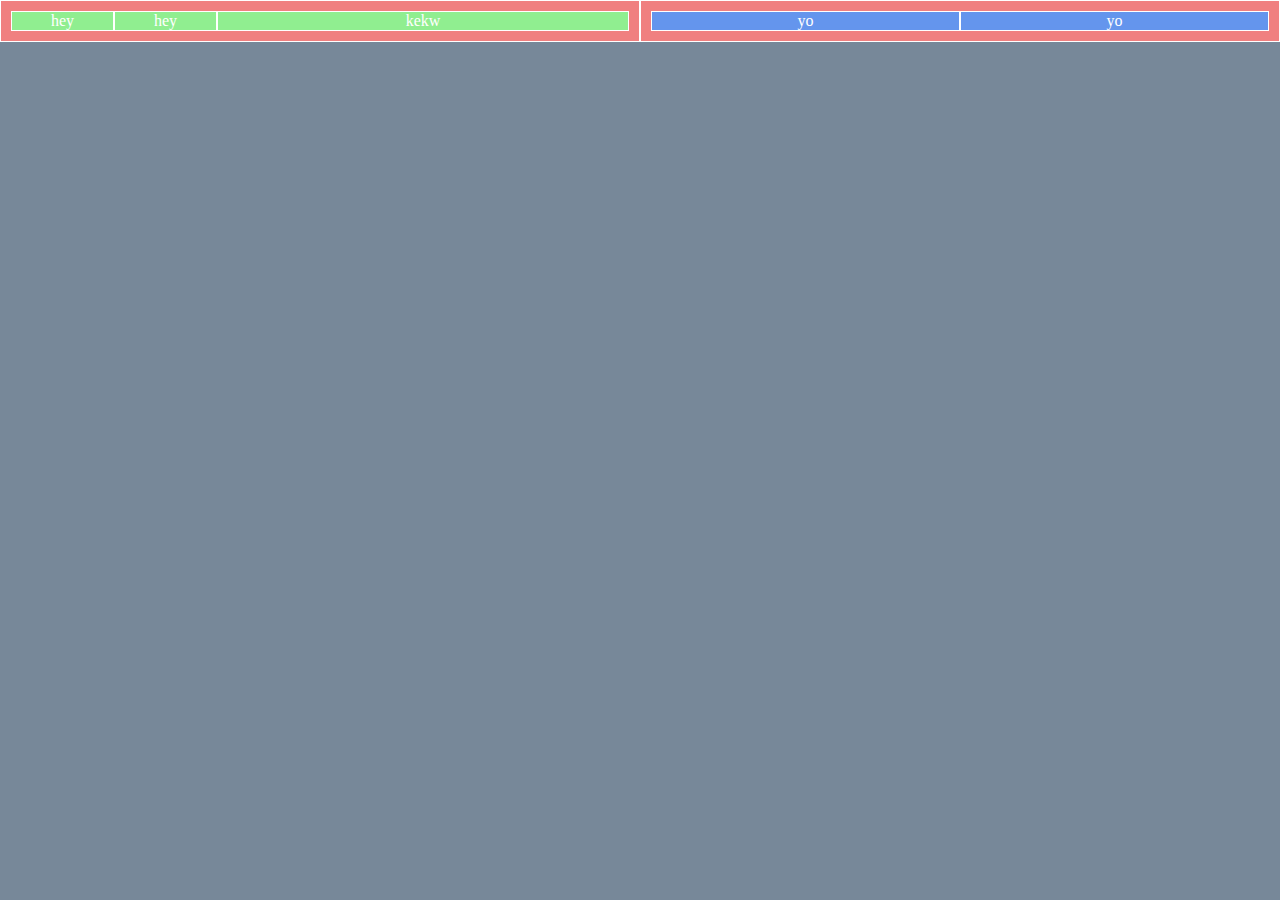
==== index.html @ e753bf17 "Inizio esercizio + media complete" ====
<!DOCTYPE html>
<html lang="en">
<head>
    <meta charset="UTF-8">
    <meta http-equiv="X-UA-Compatible" content="IE=edge">
    <meta name="viewport" content="width=device-width, initial-scale=1.0">
    <link rel="stylesheet" href="https://cdnjs.cloudflare.com/ajax/libs/font-awesome/6.1.1/css/all.min.css" integrity="sha512-KfkfwYDsLkIlwQp6LFnl8zNdLGxu9YAA1QvwINks4PhcElQSvqcyVLLD9aMhXd13uQjoXtEKNosOWaZqXgel0g==" crossorigin="anonymous" referrerpolicy="no-referrer" />
    <link rel="preconnect" href="https://fonts.googleapis.com">
    <link rel="preconnect" href="https://fonts.gstatic.com" crossorigin>
    <link href="https://fonts.googleapis.com/css2?family=Montserrat:wght@300;400&family=Poppins:wght@400;700;900&display=swap" rel="stylesheet">
    <link rel="stylesheet" href="css/12BoolFLex.css">
    <link rel="stylesheet" href="css/style.css">
    <title>Framework-Test</title>
</head>
<body>
    <div class="container-fluid">
        <div class="row center">
            <div class="col-12 col-md-6">
                <div class="row p-1">
                    <div class="col-6 col-md-2 bg-green">hey</div>
                    <div class="col-6 col-md-2 bg-green">hey</div>
                    <div class="col-12 col-md-8 bg-green">kekw</div>
                </div>
            </div>
            <div class="col-12 col-md-6">
                <div class="row p-1">
                    <div class="col-6">yo</div>
                    <div class="col-6">yo</div>
                </div>
            </div>
        </div>
    </div>
</body>
</html>
---- css/12BoolFLex.css ----
* {
    padding: 0;
    margin: 0;
    box-sizing: border-box;
}

.container {
    max-width: 1170px;
    margin: 0 auto;
}

.center{
    justify-content: center;
    text-align: center;
}
.container-fluid {
    width: 100%;
    max-width: 100%;
}

.row {
    display: flex;
    flex-direction: row;
    flex-wrap: wrap;
}

[class*="col-"] {
    /* tutte le classi  che contengono "col-" */
    flex: 0 0 auto;
    /* grow - shrink - max-width */
}

.p-1{
    padding: 10px;
}

.p-3{
    padding: 30px;
}

.col-1 {
    flex-basis: calc((100% / 12) * 1);
    max-width: calc((100% / 12) * 1);
}

.col-2 {
    flex-basis: calc((100% / 12) * 2);
    max-width: calc((100% / 12) * 2);
}

.col-3 {
    flex-basis: calc((100% / 12) * 3);
    max-width: calc((100% / 12) * 3);
}

.col-4 {
    flex-basis: calc((100% / 12) * 4);
    max-width: calc((100% / 12) * 4);
}

.col-5 {
    flex-basis: calc((100% / 12) * 5);
    max-width: calc((100% / 12) * 5);
}

.col-6 {
    flex-basis: calc((100% / 12) * 6);
    max-width: calc((100% / 12) * 6);
}

.col-7 {
    flex-basis: calc((100% / 12) * 7);
    max-width: calc((100% / 12) * 7);
}

.col-8 {
    flex-basis: calc((100% / 12) * 8);
    max-width: calc((100% / 12) * 8);
}

.col-9 {
    flex-basis: calc((100% / 12) * 9);
    max-width: calc((100% / 12) * 9);
}

.col-10 {
    flex-basis: calc((100% / 12) * 10);
    max-width: calc((100% / 12) * 10);
}

.col-11 {
    flex-basis: calc((100% / 12) * 11);
    max-width: calc((100% / 12) * 11);
}

.col-12 {
    flex-basis: calc((100% / 12) * 12);
    max-width: calc((100% / 12) * 12);
}

.col-offset-1 {
    margin-left: calc((100% / 12) * 1);
}

.col-offset-2 {
    margin-left: calc((100% / 12) * 2);
}

.col-offset-3 {
    margin-left: calc((100% / 12) * 3);
}

.col-offset-4 {
    margin-left: calc((100% / 12) * 4);
}

.col-offset-5 {
    margin-left: calc((100% / 12) * 5);
}

.col-offset-6 {
    margin-left: calc((100% / 12) * 6);
}

.col-offset-7 {
    margin-left: calc((100% / 12) * 7);
}

.col-offset-8 {
    margin-left: calc((100% / 12) * 8);
}

.col-offset-9 {
    margin-left: calc((100% / 12) * 9);
}

.col-offset-10 {
    margin-left: calc((100% / 12) * 10);
}

.col-offset-11 {
    margin-left: calc((100% / 12) * 11);
}



.col {
    flex-grow: 1;
    /* se c'è spazio si allarga con il flex */
    flex-basis: 0;
    max-width: 100%;
}

/* SM */

@media all and (min-width: 576px){
    
    .col-sm-1 {
        flex-basis: calc((100% / 12) * 1);
        max-width: calc((100% / 12) * 1);
    }
    
    .col-sm-2 {
        flex-basis: calc((100% / 12) * 2);
        max-width: calc((100% / 12) * 2);
    }
    
    .col-sm-3 {
        flex-basis: calc((100% / 12) * 3);
        max-width: calc((100% / 12) * 3);
    }
    
    .col-sm-4 {
        flex-basis: calc((100% / 12) * 4);
        max-width: calc((100% / 12) * 4);
    }
    
    .col-sm-5 {
        flex-basis: calc((100% / 12) * 5);
        max-width: calc((100% / 12) * 5);
    }
    
    .col-sm-6 {
        flex-basis: calc((100% / 12) * 6);
        max-width: calc((100% / 12) * 6);
    }
    
    .col-sm-7 {
        flex-basis: calc((100% / 12) * 7);
        max-width: calc((100% / 12) * 7);
    }
    
    .col-sm-8 {
        flex-basis: calc((100% / 12) * 8);
        max-width: calc((100% / 12) * 8);
    }
    
    .col-sm-9 {
        flex-basis: calc((100% / 12) * 9);
        max-width: calc((100% / 12) * 9);
    }
    
    .col-sm-10 {
        flex-basis: calc((100% / 12) * 10);
        max-width: calc((100% / 12) * 10);
    }
    
    .col-sm-11 {
        flex-basis: calc((100% / 12) * 11);
        max-width: calc((100% / 12) * 11);
    }
    
    .col-sm-12 {
        flex-basis: calc((100% / 12) * 12);
        max-width: calc((100% / 12) * 12);
    }
    
    .col-sm-offset-1 {
        margin-left: calc((100% / 12) * 1);
    }
    
    .col-sm-offset-2 {
        margin-left: calc((100% / 12) * 2);
    }
    
    .col-sm-offset-3 {
        margin-left: calc((100% / 12) * 3);
    }
    
    .col-sm-offset-4 {
        margin-left: calc((100% / 12) * 4);
    }
    
    .col-sm-offset-5 {
        margin-left: calc((100% / 12) * 5);
    }
    
    .col-sm-offset-6 {
        margin-left: calc((100% / 12) * 6);
    }
    
    .col-sm-offset-7 {
        margin-left: calc((100% / 12) * 7);
    }
    
    .col-sm-offset-8 {
        margin-left: calc((100% / 12) * 8);
    }
    
    .col-sm-offset-9 {
        margin-left: calc((100% / 12) * 9);
    }
    
    .col-sm-offset-10 {
        margin-left: calc((100% / 12) * 10);
    }
    
    .col-sm-offset-11 {
        margin-left: calc((100% / 12) * 11);
    }
}

/* MD */

@media all and (min-width: 768px){
    
    .col-md-1 {
        flex-basis: calc((100% / 12) * 1);
        max-width: calc((100% / 12) * 1);
    }
    
    .col-md-2 {
        flex-basis: calc((100% / 12) * 2);
        max-width: calc((100% / 12) * 2);
    }
    
    .col-md-3 {
        flex-basis: calc((100% / 12) * 3);
        max-width: calc((100% / 12) * 3);
    }
    
    .col-md-4 {
        flex-basis: calc((100% / 12) * 4);
        max-width: calc((100% / 12) * 4);
    }
    
    .col-md-5 {
        flex-basis: calc((100% / 12) * 5);
        max-width: calc((100% / 12) * 5);
    }
    
    .col-md-6 {
        flex-basis: calc((100% / 12) * 6);
        max-width: calc((100% / 12) * 6);
    }
    
    .col-md-7 {
        flex-basis: calc((100% / 12) * 7);
        max-width: calc((100% / 12) * 7);
    }
    
    .col-md-8 {
        flex-basis: calc((100% / 12) * 8);
        max-width: calc((100% / 12) * 8);
    }
    
    .col-md-9 {
        flex-basis: calc((100% / 12) * 9);
        max-width: calc((100% / 12) * 9);
    }
    
    .col-md-10 {
        flex-basis: calc((100% / 12) * 10);
        max-width: calc((100% / 12) * 10);
    }
    
    .col-md-11 {
        flex-basis: calc((100% / 12) * 11);
        max-width: calc((100% / 12) * 11);
    }
    
    .col-md-12 {
        flex-basis: calc((100% / 12) * 12);
        max-width: calc((100% / 12) * 12);
    }
    
    .col-md-offset-1 {
        margin-left: calc((100% / 12) * 1);
    }
    
    .col-md-offset-2 {
        margin-left: calc((100% / 12) * 2);
    }
    
    .col-md-offset-3 {
        margin-left: calc((100% / 12) * 3);
    }
    
    .col-md-offset-4 {
        margin-left: calc((100% / 12) * 4);
    }
    
    .col-md-offset-5 {
        margin-left: calc((100% / 12) * 5);
    }
    
    .col-md-offset-6 {
        margin-left: calc((100% / 12) * 6);
    }
    
    .col-md-offset-7 {
        margin-left: calc((100% / 12) * 7);
    }
    
    .col-md-offset-8 {
        margin-left: calc((100% / 12) * 8);
    }
    
    .col-md-offset-9 {
        margin-left: calc((100% / 12) * 9);
    }
    
    .col-md-offset-10 {
        margin-left: calc((100% / 12) * 10);
    }
    
    .col-md-offset-11 {
        margin-left: calc((100% / 12) * 11);
    }
}

/* LG */

@media all and (min-width: 992px){
    
    .col-lg-1 {
        flex-basis: calc((100% / 12) * 1);
        max-width: calc((100% / 12) * 1);
    }
    
    .col-lg-2 {
        flex-basis: calc((100% / 12) * 2);
        max-width: calc((100% / 12) * 2);
    }
    
    .col-lg-3 {
        flex-basis: calc((100% / 12) * 3);
        max-width: calc((100% / 12) * 3);
    }
    
    .col-lg-4 {
        flex-basis: calc((100% / 12) * 4);
        max-width: calc((100% / 12) * 4);
    }
    
    .col-lg-5 {
        flex-basis: calc((100% / 12) * 5);
        max-width: calc((100% / 12) * 5);
    }
    
    .col-lg-6 {
        flex-basis: calc((100% / 12) * 6);
        max-width: calc((100% / 12) * 6);
    }
    
    .col-lg-7 {
        flex-basis: calc((100% / 12) * 7);
        max-width: calc((100% / 12) * 7);
    }
    
    .col-lg-8 {
        flex-basis: calc((100% / 12) * 8);
        max-width: calc((100% / 12) * 8);
    }
    
    .col-lg-9 {
        flex-basis: calc((100% / 12) * 9);
        max-width: calc((100% / 12) * 9);
    }
    
    .col-lg-10 {
        flex-basis: calc((100% / 12) * 10);
        max-width: calc((100% / 12) * 10);
    }
    
    .col-lg-11 {
        flex-basis: calc((100% / 12) * 11);
        max-width: calc((100% / 12) * 11);
    }
    
    .col-lg-12 {
        flex-basis: calc((100% / 12) * 12);
        max-width: calc((100% / 12) * 12);
    }
    
    .col-lg-offset-1 {
        margin-left: calc((100% / 12) * 1);
    }
    
    .col-lg-offset-2 {
        margin-left: calc((100% / 12) * 2);
    }
    
    .col-lg-offset-3 {
        margin-left: calc((100% / 12) * 3);
    }
    
    .col-lg-offset-4 {
        margin-left: calc((100% / 12) * 4);
    }
    
    .col-lg-offset-5 {
        margin-left: calc((100% / 12) * 5);
    }
    
    .col-lg-offset-6 {
        margin-left: calc((100% / 12) * 6);
    }
    
    .col-lg-offset-7 {
        margin-left: calc((100% / 12) * 7);
    }
    
    .col-lg-offset-8 {
        margin-left: calc((100% / 12) * 8);
    }
    
    .col-lg-offset-9 {
        margin-left: calc((100% / 12) * 9);
    }
    
    .col-lg-offset-10 {
        margin-left: calc((100% / 12) * 10);
    }
    
    .col-lg-offset-11 {
        margin-left: calc((100% / 12) * 11);
    }
}

/* XL */

@media all and (min-width: 1200px){
    
    .col-xl-1 {
        flex-basis: calc((100% / 12) * 1);
        max-width: calc((100% / 12) * 1);
    }
    
    .col-xl-2 {
        flex-basis: calc((100% / 12) * 2);
        max-width: calc((100% / 12) * 2);
    }
    
    .col-xl-3 {
        flex-basis: calc((100% / 12) * 3);
        max-width: calc((100% / 12) * 3);
    }
    
    .col-xl-4 {
        flex-basis: calc((100% / 12) * 4);
        max-width: calc((100% / 12) * 4);
    }
    
    .col-xl-5 {
        flex-basis: calc((100% / 12) * 5);
        max-width: calc((100% / 12) * 5);
    }
    
    .col-xl-6 {
        flex-basis: calc((100% / 12) * 6);
        max-width: calc((100% / 12) * 6);
    }
    
    .col-xl-7 {
        flex-basis: calc((100% / 12) * 7);
        max-width: calc((100% / 12) * 7);
    }
    
    .col-xl-8 {
        flex-basis: calc((100% / 12) * 8);
        max-width: calc((100% / 12) * 8);
    }
    
    .col-xl-9 {
        flex-basis: calc((100% / 12) * 9);
        max-width: calc((100% / 12) * 9);
    }
    
    .col-xl-10 {
        flex-basis: calc((100% / 12) * 10);
        max-width: calc((100% / 12) * 10);
    }
    
    .col-xl-11 {
        flex-basis: calc((100% / 12) * 11);
        max-width: calc((100% / 12) * 11);
    }
    
    .col-xl-12 {
        flex-basis: calc((100% / 12) * 12);
        max-width: calc((100% / 12) * 12);
    }
    
    .col-xl-offset-1 {
        margin-left: calc((100% / 12) * 1);
    }
    
    .col-xl-offset-2 {
        margin-left: calc((100% / 12) * 2);
    }
    
    .col-xl-offset-3 {
        margin-left: calc((100% / 12) * 3);
    }
    
    .col-xl-offset-4 {
        margin-left: calc((100% / 12) * 4);
    }
    
    .col-xl-offset-5 {
        margin-left: calc((100% / 12) * 5);
    }
    
    .col-xl-offset-6 {
        margin-left: calc((100% / 12) * 6);
    }
    
    .col-xl-offset-7 {
        margin-left: calc((100% / 12) * 7);
    }
    
    .col-xl-offset-8 {
        margin-left: calc((100% / 12) * 8);
    }
    
    .col-xl-offset-9 {
        margin-left: calc((100% / 12) * 9);
    }
    
    .col-xl-offset-10 {
        margin-left: calc((100% / 12) * 10);
    }
    
    .col-xl-offset-11 {
        margin-left: calc((100% / 12) * 11);
    }
}

/* XXL */

@media all and (min-width: 768px){
    
    .col-xxl-1 {
        flex-basis: calc((100% / 12) * 1);
        max-width: calc((100% / 12) * 1);
    }
    
    .col-xxl-2 {
        flex-basis: calc((100% / 12) * 2);
        max-width: calc((100% / 12) * 2);
    }
    
    .col-xxl-3 {
        flex-basis: calc((100% / 12) * 3);
        max-width: calc((100% / 12) * 3);
    }
    
    .col-xxl-4 {
        flex-basis: calc((100% / 12) * 4);
        max-width: calc((100% / 12) * 4);
    }
    
    .col-xxl-5 {
        flex-basis: calc((100% / 12) * 5);
        max-width: calc((100% / 12) * 5);
    }
    
    .col-xxl-6 {
        flex-basis: calc((100% / 12) * 6);
        max-width: calc((100% / 12) * 6);
    }
    
    .col-xxl-7 {
        flex-basis: calc((100% / 12) * 7);
        max-width: calc((100% / 12) * 7);
    }
    
    .col-xxl-8 {
        flex-basis: calc((100% / 12) * 8);
        max-width: calc((100% / 12) * 8);
    }
    
    .col-xxl-9 {
        flex-basis: calc((100% / 12) * 9);
        max-width: calc((100% / 12) * 9);
    }
    
    .col-xxl-10 {
        flex-basis: calc((100% / 12) * 10);
        max-width: calc((100% / 12) * 10);
    }
    
    .col-xxl-11 {
        flex-basis: calc((100% / 12) * 11);
        max-width: calc((100% / 12) * 11);
    }
    
    .col-xxl-12 {
        flex-basis: calc((100% / 12) * 12);
        max-width: calc((100% / 12) * 12);
    }
    
    .col-xxl-offset-1 {
        margin-left: calc((100% / 12) * 1);
    }
    
    .col-xxl-offset-2 {
        margin-left: calc((100% / 12) * 2);
    }
    
    .col-xxl-offset-3 {
        margin-left: calc((100% / 12) * 3);
    }
    
    .col-xxl-offset-4 {
        margin-left: calc((100% / 12) * 4);
    }
    
    .col-xxl-offset-5 {
        margin-left: calc((100% / 12) * 5);
    }
    
    .col-xxl-offset-6 {
        margin-left: calc((100% / 12) * 6);
    }
    
    .col-xxl-offset-7 {
        margin-left: calc((100% / 12) * 7);
    }
    
    .col-xxl-offset-8 {
        margin-left: calc((100% / 12) * 8);
    }
    
    .col-xxl-offset-9 {
        margin-left: calc((100% / 12) * 9);
    }
    
    .col-xxl-offset-10 {
        margin-left: calc((100% / 12) * 10);
    }
    
    .col-xxl-offset-11 {
        margin-left: calc((100% / 12) * 11);
    }
}
---- css/style.css ----
[class*="col-"] {
    background-color: cornflowerblue;
    color: white;
    border: 1px solid white;
}

body{
    background-color: lightslategray;
}

.row{
    background-color: lightcoral;
}

.bg-green{
    background-color: lightgreen;
}
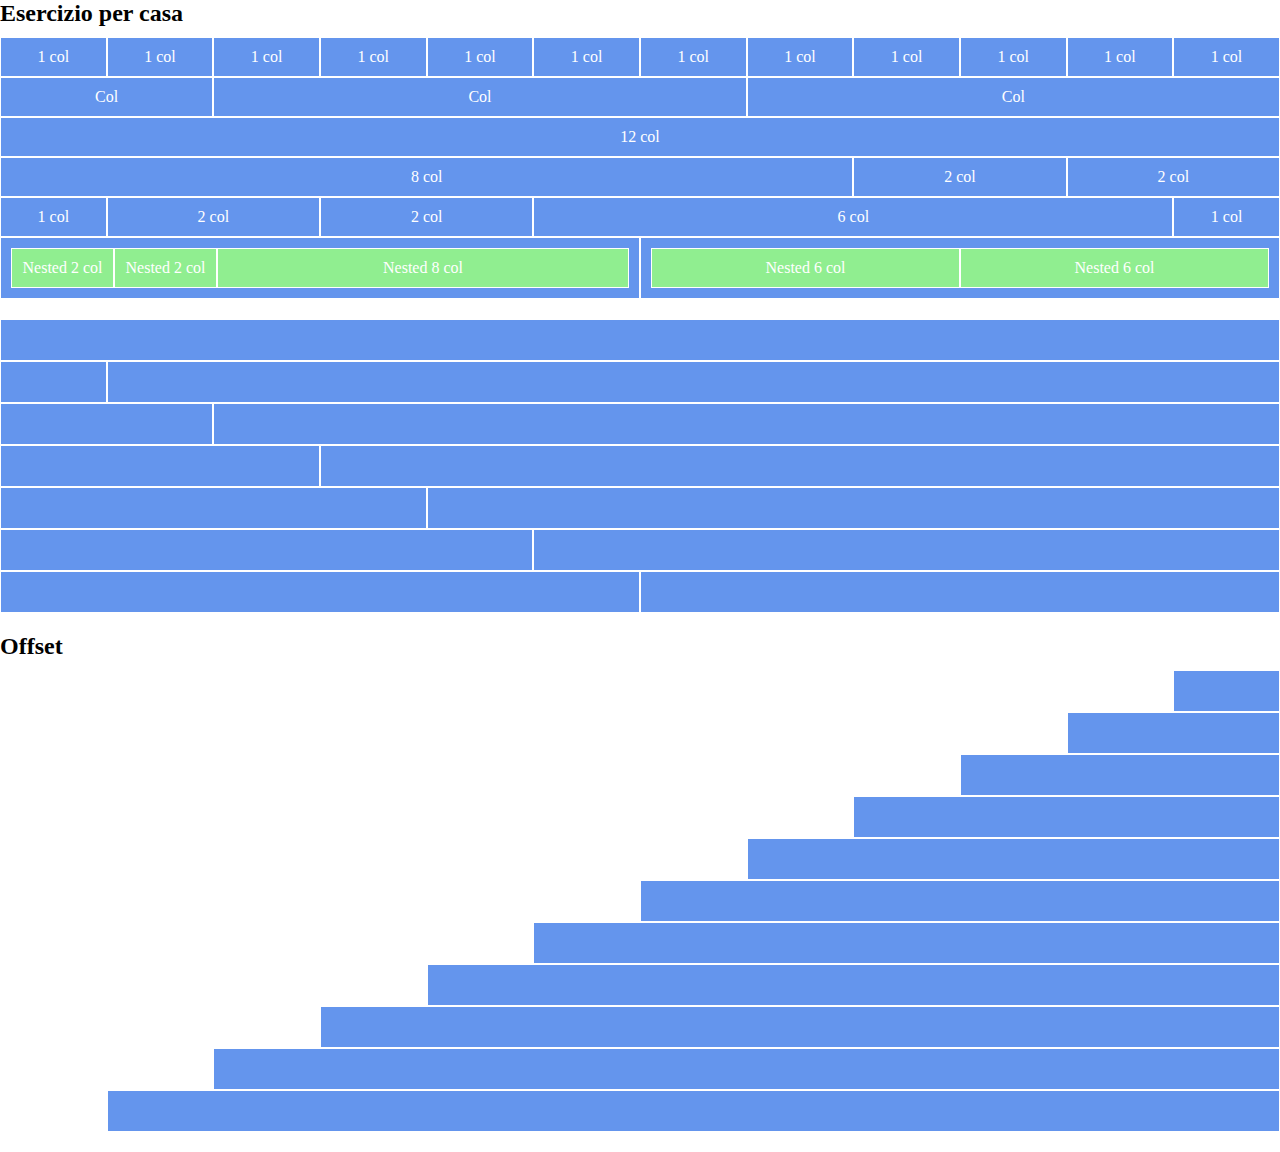
==== commit 86cbcd42: "Layout xl" ====
--- a/index.html
+++ b/index.html
@@ -14,21 +14,121 @@
 </head>
 <body>
     <div class="container-fluid">
+        <h2>Esercizio per casa</h2>
+        <div class="row">
+            <div class="col-xl-1 t-center p-1">1 col</div>
+            <div class="col-xl-1 t-center p-1">1 col</div>
+            <div class="col-xl-1 t-center p-1">1 col</div>
+            <div class="col-xl-1 t-center p-1">1 col</div>
+            <div class="col-xl-1 t-center p-1">1 col</div>
+            <div class="col-xl-1 t-center p-1">1 col</div>
+            <div class="col-xl-1 t-center p-1">1 col</div>
+            <div class="col-xl-1 t-center p-1">1 col</div>
+            <div class="col-xl-1 t-center p-1">1 col</div>
+            <div class="col-xl-1 t-center p-1">1 col</div>
+            <div class="col-xl-1 t-center p-1">1 col</div>
+            <div class="col-xl-1 t-center p-1">1 col</div>
+        </div>
+        <div class="row">
+            <div class="col-xl-2 t-center p-1">Col</div>
+            <div class="col-xl-5 t-center p-1">Col</div>
+            <div class="col-xl-5 t-center p-1">Col</div>
+        </div>
+        <div class="row">
+            <div class="col-xl-12 t-center p-1">12 col</div>
+        </div>
+        <div class="row">
+            <div class="col-xl-8 t-center p-1">8 col</div>
+            <div class="col-xl-2 t-center p-1">2 col</div>
+            <div class="col-xl-2 t-center p-1">2 col</div>
+        </div>
+        <div class="row">
+            <div class="col-xl-1 t-center p-1">1 col</div>
+            <div class="col-xl-2 t-center p-1">2 col</div>
+            <div class="col-xl-2 t-center p-1">2 col</div>
+            <div class="col-xl-6 t-center p-1">6 col</div>
+            <div class="col-xl-1 t-center p-1">1 col</div>
+        </div>
         <div class="row center">
-            <div class="col-12 col-md-6">
+            <div class="col-xl-6 ">
                 <div class="row p-1">
-                    <div class="col-6 col-md-2 bg-green">hey</div>
-                    <div class="col-6 col-md-2 bg-green">hey</div>
-                    <div class="col-12 col-md-8 bg-green">kekw</div>
+                    <div class="col-xl-2  bg-green p-1">Nested 2 col</div>
+                    <div class="col-xl-2  bg-green p-1">Nested 2 col</div>
+                    <div class="col-xl-8  bg-green p-1">Nested 8 col</div>
                 </div>
             </div>
-            <div class="col-12 col-md-6">
+            <div class="col-xl-6">
                 <div class="row p-1">
-                    <div class="col-6">yo</div>
-                    <div class="col-6">yo</div>
+                    <div class="col-xl-6 bg-green p-1">Nested 6 col</div>
+                    <div class="col-xl-6 bg-green p-1">Nested 6 col</div>
                 </div>
             </div>
         </div>
     </div>
+    <div class="container-fluid">
+        <div class="row">
+            <div class="col-xl-12 p-2"></div>
+        </div>
+        <div class="row">
+            <div class="col-xl-1 p-2"></div>
+            <div class="col-xl-11 p-2"></div>
+        </div>
+        <div class="row">
+            <div class="col-xl-2 p-2"></div>
+            <div class="col-xl-10 p-2"></div>
+        </div>
+        <div class="row">
+            <div class="col-xl-3 p-2"></div>
+            <div class="col-xl-9 p-2"></div>
+        </div>
+        <div class="row">
+            <div class="col-xl-4 p-2"></div>
+            <div class="col-xl-8 p-2"></div>
+        </div>
+        <div class="row">
+            <div class="col-xl-5 p-2"></div>
+            <div class="col-xl-7 p-2"></div>
+        </div>
+        <div class="row">
+            <div class="col-xl-6 p-2"></div>
+            <div class="col-xl-6 p-2"></div>
+        </div>
+    </div>
+    <div class="container-fluid">
+        <h2>Offset</h2>
+        <div class="row">
+            <div class="col-xl-1 col-xl-offset-11 p-2"></div>
+        </div>
+        <div class="row">
+            <div class="col-xl-2 col-xl-offset-10 p-2"></div>
+        </div>
+        <div class="row">
+            <div class="col-xl-3 col-xl-offset-9 p-2"></div>
+        </div>
+        <div class="row">
+            <div class="col-xl-4 col-xl-offset-8 p-2"></div>
+        </div>
+        <div class="row">
+            <div class="col-xl-5 col-xl-offset-7 p-2"></div>
+        </div>
+        <div class="row">
+            <div class="col-xl-6 col-xl-offset-6 p-2"></div>
+        </div>
+        <div class="row">
+            <div class="col-xl-7 col-xl-offset-5 p-2"></div>
+        </div>
+        <div class="row">
+            <div class="col-xl-8 col-xl-offset-4 p-2"></div>
+        </div>
+        <div class="row">
+            <div class="col-xl-9 col-xl-offset-3 p-2"></div>
+        </div>
+        <div class="row">
+            <div class="col-xl-10 col-xl-offset-2 p-2"></div>
+        </div>
+        <div class="row">
+            <div class="col-xl-11 col-xl-offset-1 p-2"></div>
+        </div>
+    </div>
 </body>
 </html>--- a/css/12BoolFLex.css
+++ b/css/12BoolFLex.css
@@ -30,13 +30,7 @@
     /* grow - shrink - max-width */
 }
 
-.p-1{
-    padding: 10px;
-}
-
-.p-3{
-    padding: 30px;
-}
+
 
 .col-1 {
     flex-basis: calc((100% / 12) * 1);
@@ -589,7 +583,7 @@
 
 /* XXL */
 
-@media all and (min-width: 768px){
+@media all and (min-width: 1400px){
     
     .col-xxl-1 {
         flex-basis: calc((100% / 12) * 1);
@@ -694,4 +688,21 @@
     .col-xxl-offset-11 {
         margin-left: calc((100% / 12) * 11);
     }
-}+}
+
+.t-center{
+    text-align: center;
+}
+
+.p-1{
+    padding: 10px;
+}
+
+.p-2{
+    padding: 20px;
+}
+
+.p-3{
+    padding: 30px;
+}
+
--- a/css/style.css
+++ b/css/style.css
@@ -5,13 +5,18 @@
 }
 
 body{
-    background-color: lightslategray;
+    background-color: white;
 }
 
-.row{
-    background-color: lightcoral;
-}
 
 .bg-green{
     background-color: lightgreen;
+}
+
+body>*{
+    margin-bottom: 20px;
+}
+
+h2{
+    margin-bottom: 10px;
 }